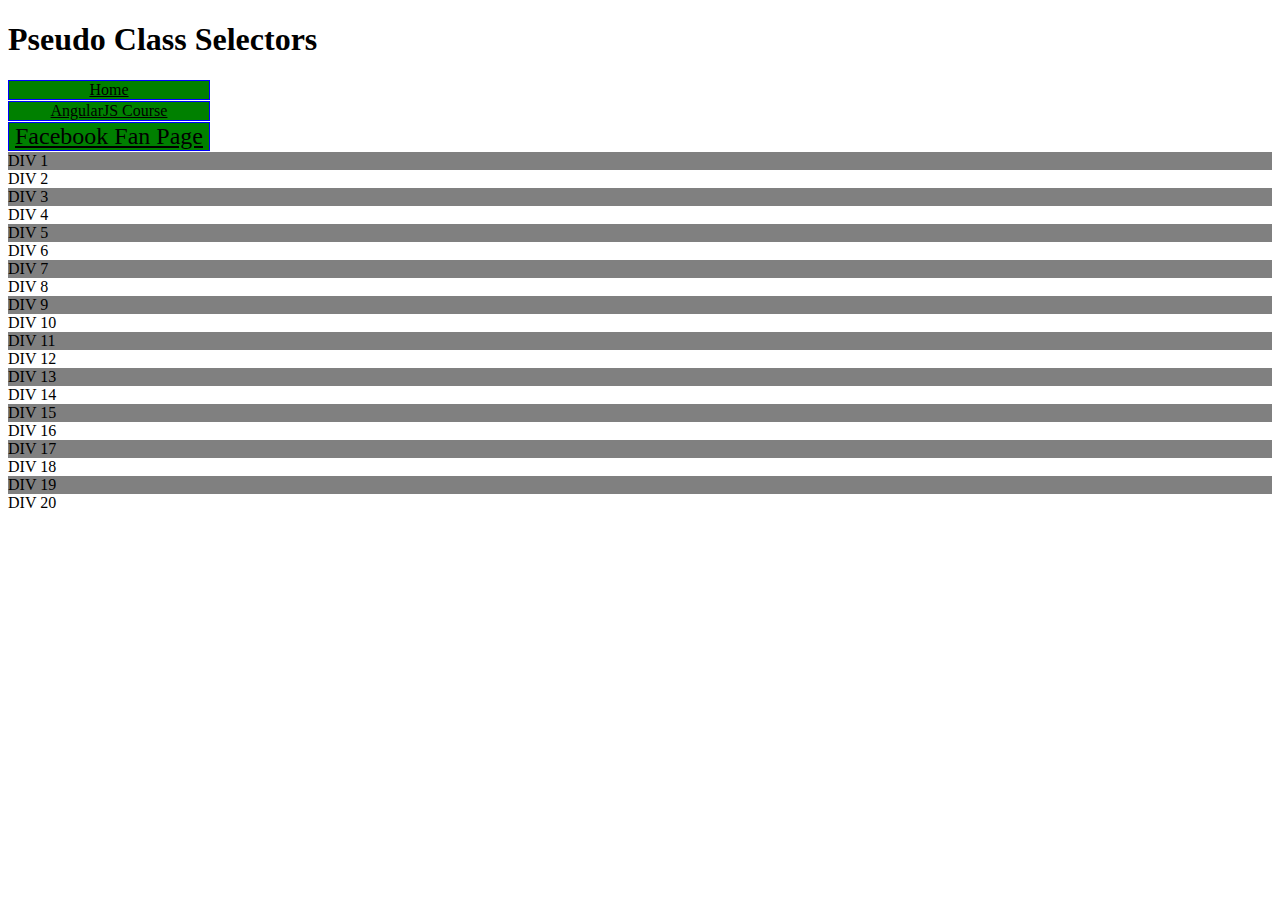
==== index.html @ 3330dac9 "Add files via upload" ====
<!DOCTYPE html>
<html>
<head>
	<meta charset="utf-8">
	<title>Pseudo Class Selectors</title>
<style>

/* styles go here. */

header li {

	list-style: none;
} 
a:link, a:visited {
text-decoration-style: none;
background-color: green;
border: 1px solid blue;
color: black;
display: block;
width: 200px;
text-align: center;
margin-bottom: 1px;
}

a:hover, a:active {
	background-color: red;
	color: purple;
}

header li:nth-child(3) {
	font-size: 24px;
}

section div:nth-child(odd) {

	background-color: gray;
}

</style>
</head>
<h1>Pseudo Class Selectors</h1>
<header>
	<u1>
		<li><a href="/">Home</a></li>
		<li><a href="htttp://goo.gl/V0Wl6s"target="_blank">AngularJS Course</a></li>
		<li><a href="htttp://www.facebook.com/CourseraWebDev"target="_blank">Facebook Fan Page</a></li>
</header>

<section>
	<div>DIV 1</div>
	<div>DIV 2</div>
	<div>DIV 3</div>
	<div>DIV 4</div>
	<div>DIV 5</div>
	<div>DIV 6</div>
	<div>DIV 7</div>
	<div>DIV 8</div>
	<div>DIV 9</div>
	<div>DIV 10</div>
	<div>DIV 11</div>
	<div>DIV 12</div>
	<div>DIV 13</div>
	<div>DIV 14</div>
	<div>DIV 15</div>
	<div>DIV 16</div>
	<div>DIV 17</div>
	<div>DIV 18</div>
	<div>DIV 19</div>
	<div>DIV 20</div>
</section>
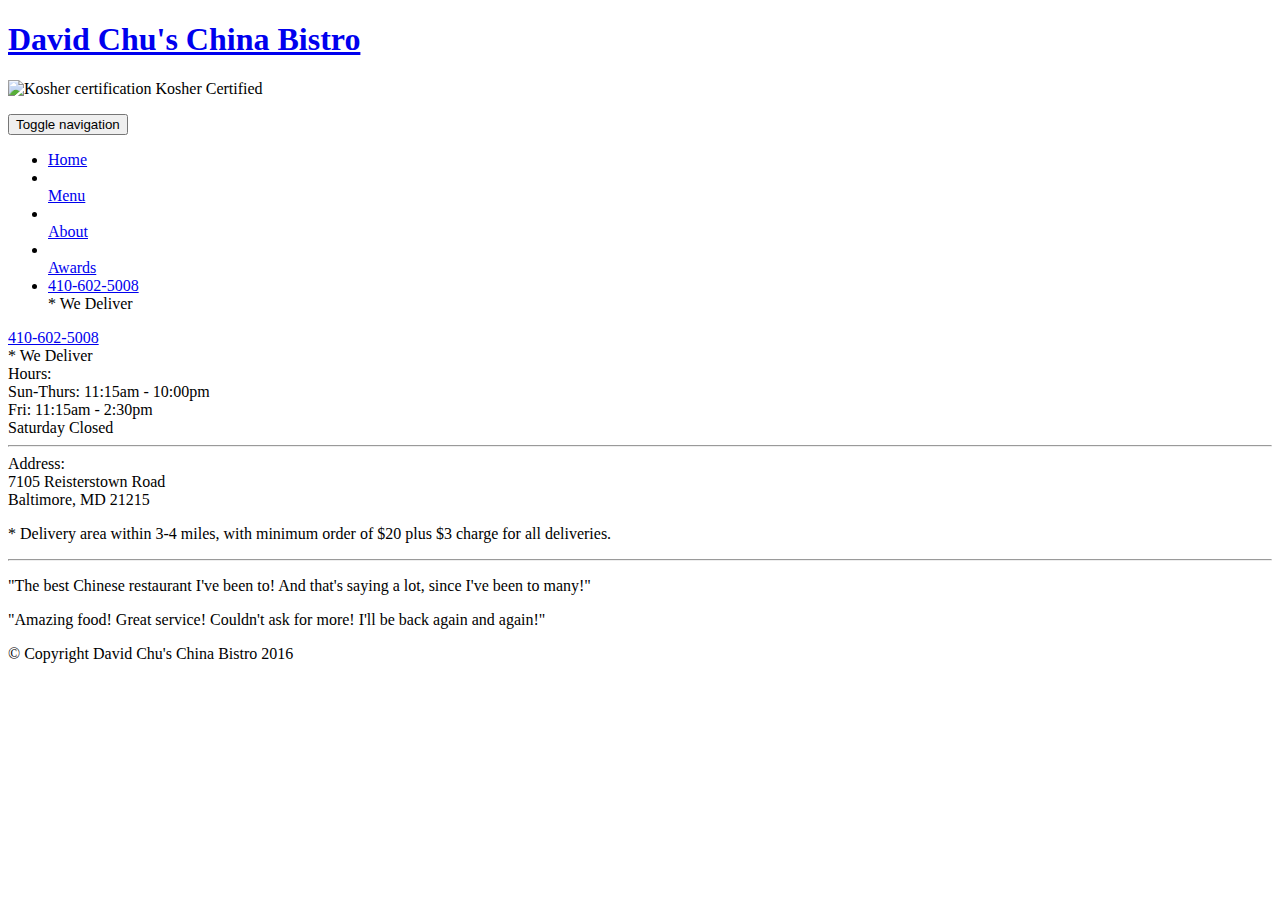
==== commit b22c5c69: "Create index.html" ====
--- a/index.html
+++ b/index.html
@@ -1,70 +1,108 @@
-<!DOCTYPE html>
-<html>
-<head>
-	<meta charset="utf-8">
-	<title>Pseudo Class Selectors</title>
-<style>
-
-/* styles go here. */
-
-header li {
-
-	list-style: none;
-} 
-a:link, a:visited {
-text-decoration-style: none;
-background-color: green;
-border: 1px solid blue;
-color: black;
-display: block;
-width: 200px;
-text-align: center;
-margin-bottom: 1px;
-}
-
-a:hover, a:active {
-	background-color: red;
-	color: purple;
-}
-
-header li:nth-child(3) {
-	font-size: 24px;
-}
-
-section div:nth-child(odd) {
-
-	background-color: gray;
-}
-
-</style>
-</head>
-<h1>Pseudo Class Selectors</h1>
-<header>
-	<u1>
-		<li><a href="/">Home</a></li>
-		<li><a href="htttp://goo.gl/V0Wl6s"target="_blank">AngularJS Course</a></li>
-		<li><a href="htttp://www.facebook.com/CourseraWebDev"target="_blank">Facebook Fan Page</a></li>
-</header>
-
-<section>
-	<div>DIV 1</div>
-	<div>DIV 2</div>
-	<div>DIV 3</div>
-	<div>DIV 4</div>
-	<div>DIV 5</div>
-	<div>DIV 6</div>
-	<div>DIV 7</div>
-	<div>DIV 8</div>
-	<div>DIV 9</div>
-	<div>DIV 10</div>
-	<div>DIV 11</div>
-	<div>DIV 12</div>
-	<div>DIV 13</div>
-	<div>DIV 14</div>
-	<div>DIV 15</div>
-	<div>DIV 16</div>
-	<div>DIV 17</div>
-	<div>DIV 18</div>
-	<div>DIV 19</div>
-	<div>DIV 20</div>
-</section>+<!doctype html>
+<html lang="en">
+  <head>
+    <meta charset="utf-8">
+    <meta http-equiv="X-UA-Compatible" content="IE=edge">
+    <meta name="viewport" content="width=device-width, initial-scale=1">
+    <title>David Chu's China Bistro</title>
+    <link rel="stylesheet" href="css/bootstrap.min.css">
+    <link rel="stylesheet" href="css/styles.css">
+    <link href='https://fonts.googleapis.com/css?family=Oxygen:400,300,700' rel='stylesheet' type='text/css'>
+    <link href='https://fonts.googleapis.com/css?family=Lora' rel='stylesheet' type='text/css'>
+  </head>
+<body>
+  <header>
+    <nav id="header-nav" class="navbar navbar-default">
+      <div class="container">
+        <div class="navbar-header">
+          <a href="index.html" class="pull-left visible-md visible-lg">
+            <div id="logo-img" alt="Logo image"></div>
+          </a>
+
+          <div class="navbar-brand">
+            <a href="index.html"><h1>David Chu's China Bistro</h1></a>
+            <p>
+              <img src="images/star-k-logo.png" alt="Kosher certification">
+              <span>Kosher Certified</span>
+            </p>
+          </div>
+
+          <button id="navbarToggle" type="button" class="navbar-toggle collapsed" data-toggle="collapse" data-target="#collapsable-nav" aria-expanded="false">
+            <span class="sr-only">Toggle navigation</span>
+            <span class="icon-bar"></span>
+            <span class="icon-bar"></span>
+            <span class="icon-bar"></span>
+          </button>
+        </div>
+        
+        <div id="collapsable-nav" class="collapse navbar-collapse">
+           <ul id="nav-list" class="nav navbar-nav navbar-right">
+            <li id="navHomeButton" class="visible-xs active">
+              <a href="index.html">
+                <span class="glyphicon glyphicon-home"></span> Home</a>
+            </li>
+            <li id="navMenuButton">
+              <a href="#" onclick="$dc.loadMenuCategories();">
+                <span class="glyphicon glyphicon-cutlery"></span><br class="hidden-xs"> Menu</a>
+            </li>
+            <li>
+              <a href="#">
+                <span class="glyphicon glyphicon-info-sign"></span><br class="hidden-xs"> About</a>
+            </li>
+            <li>
+              <a href="#">
+                <span class="glyphicon glyphicon-certificate"></span><br class="hidden-xs"> Awards</a>
+            </li>
+            <li id="phone" class="hidden-xs">
+              <a href="tel:410-602-5008">
+                <span>410-602-5008</span></a><div>* We Deliver</div>
+            </li>
+          </ul><!-- #nav-list -->
+        </div><!-- .collapse .navbar-collapse -->
+      </div><!-- .container -->
+    </nav><!-- #header-nav -->
+  </header>
+
+  <div id="call-btn" class="visible-xs">
+    <a class="btn" href="tel:410-602-5008">
+    <span class="glyphicon glyphicon-earphone"></span>
+    410-602-5008
+    </a>
+  </div>
+  <div id="xs-deliver" class="text-center visible-xs">* We Deliver</div>
+
+  <div id="main-content" class="container"></div>
+
+  <footer class="panel-footer">
+    <div class="container">
+      <div class="row">
+        <section id="hours" class="col-sm-4">
+          <span>Hours:</span><br>
+          Sun-Thurs: 11:15am - 10:00pm<br>
+          Fri: 11:15am - 2:30pm<br>
+          Saturday Closed
+          <hr class="visible-xs">
+        </section>
+        <section id="address" class="col-sm-4">
+          <span>Address:</span><br>
+          7105 Reisterstown Road<br>
+          Baltimore, MD 21215
+          <p>* Delivery area within 3-4 miles, with minimum order of $20 plus $3 charge for all deliveries.</p>
+          <hr class="visible-xs">
+        </section>
+        <section id="testimonials" class="col-sm-4">
+          <p>"The best Chinese restaurant I've been to! And that's saying a lot, since I've been to many!"</p>
+          <p>"Amazing food! Great service! Couldn't ask for more! I'll be back again and again!"</p>
+        </section>
+      </div>
+      <div class="text-center">&copy; Copyright David Chu's China Bistro 2016</div>
+    </div>
+  </footer>
+
+  <!-- jQuery (Bootstrap JS plugins depend on it) -->
+  <script src="js/jquery-2.1.4.min.js"></script>
+  <script src="js/bootstrap.min.js"></script>
+  <script src="js/ajax-utils.js"></script>
+  <script src="js/script.js"></script>
+</body>
+</html>
